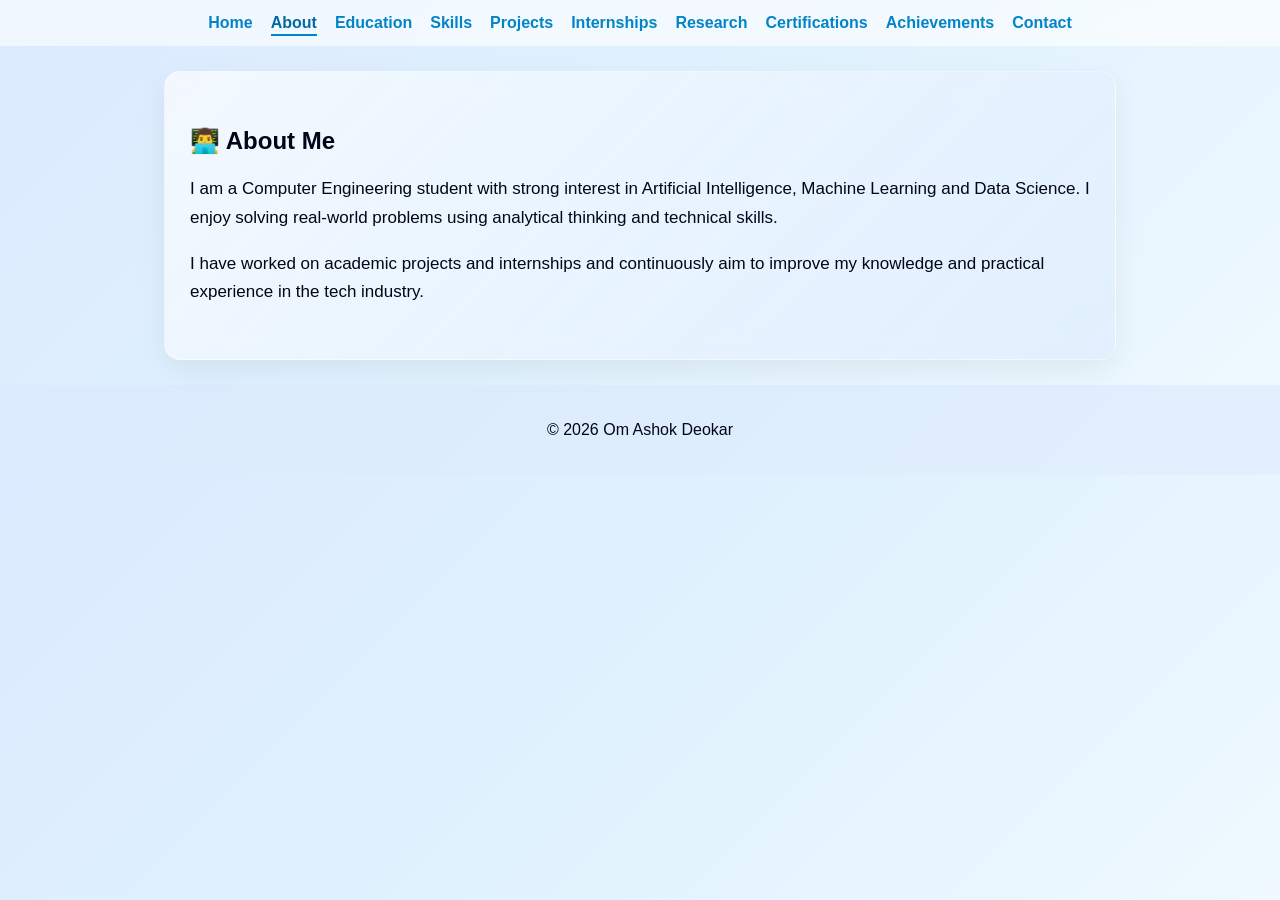
==== about.html @ 60d40d2c "Rename About.html to about.html" ====
<!DOCTYPE html>
<html lang="en">
<head>
  <meta charset="UTF-8">
  <title>About | Om Deokar</title>
  <link rel="stylesheet" href="Style.css">
</head>

<body>

<nav>
  <a href="index.html">Home</a>
  <a href="about.html" class="active">About</a>
  <a href="education.html">Education</a>
  <a href="skills.html">Skills</a>
  <a href="projects.html">Projects</a>
  <a href="internships.html">Internships</a>
  <a href="research.html">Research</a>
  <a href="certifications.html">Certifications</a>
  <a href="achievements.html">Achievements</a>
  <a href="contact.html">Contact</a>
</nav>

<section>
  <h2>👨‍💻 About Me</h2>
  <p>
    I am a Computer Engineering student with strong interest in Artificial Intelligence,
    Machine Learning and Data Science. I enjoy solving real-world problems using
    analytical thinking and technical skills.
  </p>
  <p>
    I have worked on academic projects and internships and continuously aim to improve
    my knowledge and practical experience in the tech industry.
  </p>
</section>

<footer>
  <p>© 2026 Om Ashok Deokar</p>
</footer>

</body>
</html>
---- Style.css ----
/* SMOOTH SCROLL */
html {
  scroll-behavior: smooth;
}

/* BODY */
body {
  margin: 0;
  font-family: 'Segoe UI', sans-serif;
  background: linear-gradient(135deg, #dbeafe, #e0f2fe, #f0f9ff);
  color: #020617;
}

/* NAVBAR */
nav {
  display: flex;
  justify-content: center;
  flex-wrap: wrap;
  gap: 18px;
  background: rgba(255,255,255,0.6);
  backdrop-filter: blur(12px);
  padding: 14px;
  position: sticky;
  top: 0;
  z-index: 1000;
}

nav a {
  color: #0284c7;
  text-decoration: none;
  font-weight: 600;
  position: relative;
  transition: 0.3s;
}

nav a:hover {
  color: #0369a1;
}

/* ACTIVE NAV */
nav a.active {
  color: #0369a1;
}

/* UNDERLINE */
nav a::after {
  content: "";
  position: absolute;
  width: 0%;
  height: 2px;
  left: 0;
  bottom: -4px;
  background: #0284c7;
  transition: 0.3s;
}

nav a:hover::after,
nav a.active::after {
  width: 100%;
}

/* HERO */
.hero {
  text-align: center;
  padding: 60px 20px;
  background: rgba(255,255,255,0.7);
  backdrop-filter: blur(12px);
  margin: 30px auto;
  max-width: 900px;
  border-radius: 20px;
  box-shadow: 0 15px 40px rgba(0,0,0,0.08);
}

.profile-img {
  width: 170px;
  height: 170px;
  border-radius: 15px;
  border: 3px solid #38bdf8;
  object-fit: cover;
}

h1 {
  font-size: 42px;
  color: #0369a1;
}

.hero p {
  font-size: 18px;
}

/* HERO LINE */
.hero-line {
  width: 80px;
  height: 3px;
  background: #38bdf8;
  margin: 15px auto;
  border-radius: 10px;
}

/* FLOAT TEXT */
.floating-text {
  color: #0284c7;
  animation: floatText 3s infinite;
}

@keyframes floatText {
  0%,100% { transform: translateY(0); }
  50% { transform: translateY(-6px); }
}

/* 🔥 UPDATED SECTIONS (GLASS BLUE CARD) */
section {
  max-width: 900px;
  margin: 25px auto;
  padding: 35px 25px;

  /* NEW */
  background: linear-gradient(
    135deg,
    rgba(255,255,255,0.65),
    rgba(219,234,254,0.6)
  );

  backdrop-filter: blur(12px);
  border-radius: 16px;
  box-shadow: 0 10px 30px rgba(0,0,0,0.06);
  border: 1px solid rgba(255,255,255,0.4);
}

section:hover {
  transform: translateY(-5px);
  transition: 0.3s;
}

/* TEXT */
section p {
  font-size: 17px;
  line-height: 1.7;
}

/* 🔥 UPDATED PROJECT CARDS */
.project {
  background: linear-gradient(
    135deg,
    rgba(255,255,255,0.75),
    rgba(224,242,254,0.7)
  );

  padding: 18px;
  margin: 15px 0;
  border-radius: 12px;
  border: 1px solid rgba(200,220,255,0.5);
  transition: 0.3s;
}

.project:hover {
  transform: translateY(-5px);
  box-shadow: 0 8px 20px rgba(59,130,246,0.15);
}

/* EDUCATION FLEX */
.edu-flex {
  display: flex;
  align-items: center;
  gap: 12px;
  flex-wrap: wrap;
}

.edu-logo {
  width: 55px;
  height: 55px;
  object-fit: contain;
  border: none;
}

/* SKILLS */
.tech-stack {
  display: flex;
  flex-wrap: wrap;
  gap: 12px;
}

.tech-item {
  display: flex;
  align-items: center;
  gap: 8px;
  background: rgba(224,242,254,0.8);
  padding: 8px 12px;
  border-radius: 8px;
  font-size: 14px;
  transition: 0.3s;
}

.tech-item img {
  width: 22px;
  height: 22px;
}

.tech-item:hover {
  background: #38bdf8;
  color: white;
  transform: translateY(-3px);
}

/* CERTIFICATIONS */
.cert-flex {
  display: flex;
  align-items: center;
  gap: 12px;
}

.cert-logo {
  width: 45px;
  height: 45px;
  object-fit: contain;
  border: none;
}

/* BUTTON */
.button {
  display: inline-block;
  margin-top: 10px;
  background: #0284c7;
  padding: 8px 18px;
  border-radius: 8px;
  color: white;
  text-decoration: none;
  transition: 0.3s;
}

.button:hover {
  background: #0369a1;
  transform: scale(1.08);
}

/* CONTACT */
#contact p {
  margin: 8px 0;
}

/* FOOTER */
footer {
  text-align: center;
  padding: 20px;
  background: rgba(219,234,254,0.6);
}

/* SCROLL ANIMATION FIX */
.hidden {
  opacity: 1;
  transform: none;
}

.show {
  opacity: 1;
}
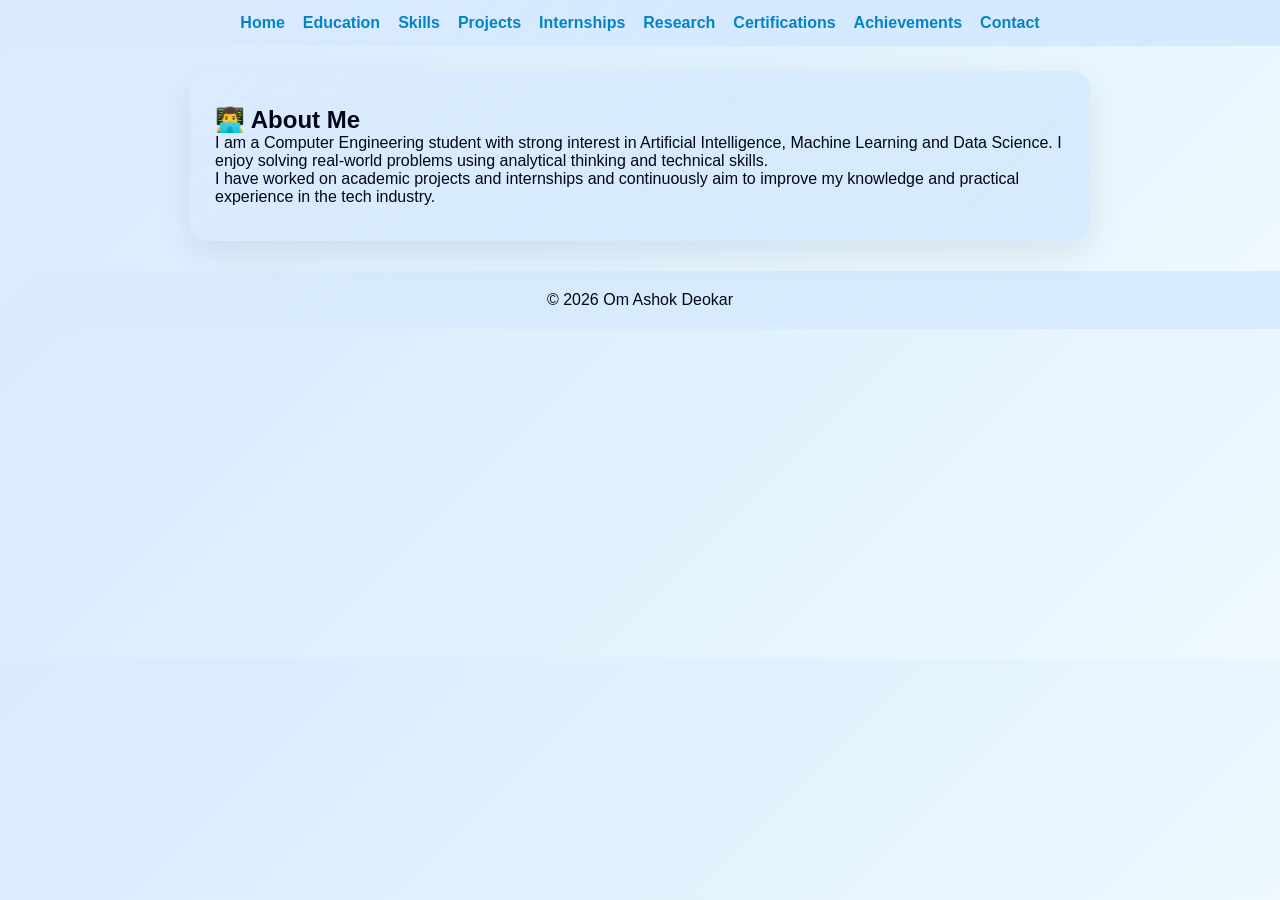
==== commit da64b082: "Update about.html" ====
--- a/about.html
+++ b/about.html
@@ -3,14 +3,13 @@
 <head>
   <meta charset="UTF-8">
   <title>About | Om Deokar</title>
-  <link rel="stylesheet" href="Style.css">
+  <link rel="stylesheet" href="style.css">
 </head>
 
 <body>
 
 <nav>
   <a href="index.html">Home</a>
-  <a href="about.html" class="active">About</a>
   <a href="education.html">Education</a>
   <a href="skills.html">Skills</a>
   <a href="projects.html">Projects</a>
--- a/style.css
+++ b/style.css
@@ -0,0 +1,341 @@
+/* ================= RESET ================= */
+* {
+  margin: 0;
+  padding: 0;
+  box-sizing: border-box;
+}
+
+/* ================= GLOBAL ================= */
+html {
+  scroll-behavior: smooth;
+}
+
+body {
+  font-family: 'Segoe UI', sans-serif;
+  background: linear-gradient(135deg, #dbeafe, #e0f2fe, #f0f9ff);
+  color: #020617;
+}
+
+/* remove default link style */
+a {
+  text-decoration: none;
+  color: inherit;
+}
+
+/* ================= NAVBAR ================= */
+nav {
+  display: flex;
+  justify-content: center;
+  flex-wrap: wrap;
+  gap: 18px;
+  padding: 14px;
+
+  background: linear-gradient(
+    135deg,
+    rgba(219,234,254,0.6),
+    rgba(191,219,254,0.5)
+  );
+
+  backdrop-filter: blur(12px);
+  position: sticky;
+  top: 0;
+  z-index: 1000;
+}
+
+nav a {
+  color: #0284c7;
+  font-weight: 600;
+  position: relative;
+  transition: 0.3s;
+}
+
+nav a:hover {
+  color: #0369a1;
+}
+
+nav a.active {
+  color: #0369a1;
+}
+
+/* underline */
+nav a::after {
+  content: "";
+  position: absolute;
+  width: 0%;
+  height: 2px;
+  left: 0;
+  bottom: -4px;
+  background: #0284c7;
+  transition: 0.3s;
+}
+
+nav a:hover::after,
+nav a.active::after {
+  width: 100%;
+}
+
+/* ================= HERO ================= */
+.hero {
+  text-align: center;
+  padding: 60px 20px;
+  max-width: 900px;
+  margin: 30px auto;
+  border-radius: 20px;
+
+  background: linear-gradient(
+    135deg,
+    rgba(219,234,254,0.6),
+    rgba(191,219,254,0.5)
+  );
+
+  backdrop-filter: blur(12px);
+  box-shadow: 0 15px 40px rgba(0,0,0,0.08);
+
+  transition: all 0.4s ease;
+}
+
+.hero:hover {
+  transform: translateY(-8px);
+  box-shadow: 0 25px 60px rgba(2,132,199,0.25);
+}
+
+/* profile */
+.profile-img {
+  width: 170px;
+  height: 170px;
+  border-radius: 16px;
+  border: 3px solid #38bdf8;
+  object-fit: cover;
+}
+
+h1 {
+  font-size: 38px;
+  color: #0369a1;
+  margin: 12px 0;
+}
+
+.subtitle {
+  font-size: 18px;
+}
+
+.highlight {
+  color: #0284c7;
+}
+
+.typing-text,
+.typing-sub {
+  white-space: nowrap;
+  overflow: hidden;
+  display: inline-block;
+
+  border-right: none !important;
+  animation: none !important;
+}
+
+/* ================= SECTION ================= */
+section {
+  max-width: 900px;
+  margin: 25px auto;
+  padding: 35px 25px;
+  border-radius: 18px;
+
+  background: linear-gradient(
+    135deg,
+    rgba(219,234,254,0.55),
+    rgba(191,219,254,0.45)
+  );
+
+  backdrop-filter: blur(12px);
+  box-shadow: 0 12px 35px rgba(0,0,0,0.08);
+}
+
+/* ================= CARDS ================= */
+.project,
+.timeline-content {
+  background: linear-gradient(
+    135deg,
+    rgba(224,242,254,0.6),
+    rgba(186,230,253,0.4)
+  );
+
+  backdrop-filter: blur(10px);
+  border: 1px solid rgba(147,197,253,0.35);
+  border-radius: 14px;
+
+  padding: 18px;
+  margin: 15px 0;
+
+  box-shadow: 0 8px 25px rgba(59,130,246,0.12);
+
+  transition: all 0.3s ease;
+}
+
+.project:hover,
+.timeline-content:hover {
+  transform: translateY(-6px);
+  box-shadow: 0 18px 40px rgba(59,130,246,0.25);
+}
+
+/* ================= BUTTON ================= */
+.button-outline {
+  display: inline-block;
+  margin-top: 10px;
+  padding: 8px 16px;
+
+  border-radius: 8px;
+  border: 2px solid #0284c7;
+  color: #0284c7;
+
+  font-weight: 500;
+  font-size: 14px;
+
+  transition: all 0.3s ease;
+}
+
+.button-outline:hover {
+  background: #0284c7;
+  color: white;
+  transform: translateY(-2px);
+  box-shadow: 0 5px 15px rgba(2,132,199,0.3);
+}
+
+/* ================= TIMELINE ================= */
+.timeline {
+  position: relative;
+  margin-top: 30px;
+  padding-left: 25px;
+}
+
+.timeline::before {
+  content: "";
+  position: absolute;
+  left: 10px;
+  top: 0;
+  width: 3px;
+  height: 100%;
+  background: linear-gradient(#38bdf8, #0284c7);
+}
+
+.timeline-item {
+  position: relative;
+  margin-bottom: 30px;
+  padding-left: 30px;
+}
+
+.timeline-dot {
+  position: absolute;
+  left: 2px;
+  top: 10px;
+  width: 14px;
+  height: 14px;
+  background: #38bdf8;
+  border-radius: 50%;
+  box-shadow: 0 0 10px rgba(56,189,248,0.6);
+}
+
+.date-badge {
+  display: inline-block;
+  font-size: 12px;
+  background: #0284c7;
+  color: white;
+  padding: 4px 10px;
+  border-radius: 20px;
+  margin-bottom: 10px;
+}
+
+/* ================= EDUCATION ================= */
+.edu-flex {
+  display: flex;
+  align-items: center;
+  gap: 15px;
+}
+
+.edu-logo {
+  width: 50px;
+  height: 50px;
+  object-fit: contain;
+  background: white;
+  padding: 5px;
+  border-radius: 8px;
+}
+
+/* 🔥 SPPU FIX (IMPORTANT) */
+.edu-logo-small {
+  width: 80px;
+  height: auto;
+  margin-top: 8px;
+  object-fit: contain;
+}
+
+/* ================= SKILLS ================= */
+.skill {
+  margin-bottom: 25px;
+}
+
+.skill-header {
+  display: flex;
+  align-items: center;
+  justify-content: space-between;
+  margin-bottom: 6px;
+  font-weight: 600;
+}
+
+.percent {
+  font-size: 14px;
+  color: #0284c7;
+}
+
+/* bar */
+.skill-bar {
+  width: 100%;
+  height: 14px;
+  background: rgba(226,232,240,0.7);
+  border-radius: 10px;
+  overflow: hidden;
+}
+
+/* fill animation */
+.skill-fill {
+  height: 100%;
+  width: 0;
+  background: linear-gradient(90deg, #38bdf8, #0284c7);
+  border-radius: 10px;
+  position: relative;
+  animation: fillBar 2s ease forwards;
+}
+
+@keyframes fillBar {
+  from { width: 0; }
+}
+
+/* shine effect */
+.skill-fill::after {
+  content: "";
+  position: absolute;
+  top: 0;
+  left: -50%;
+  width: 50%;
+  height: 100%;
+  background: rgba(255,255,255,0.4);
+  transform: skewX(-20deg);
+  animation: shine 2s infinite;
+}
+
+@keyframes shine {
+  0% { left: -50%; }
+  100% { left: 120%; }
+}
+
+/* ================= FOOTER ================= */
+footer {
+  text-align: center;
+  padding: 20px;
+  margin-top: 30px;
+
+  background: linear-gradient(
+    135deg,
+    rgba(219,234,254,0.6),
+    rgba(191,219,254,0.5)
+  );
+}
+
